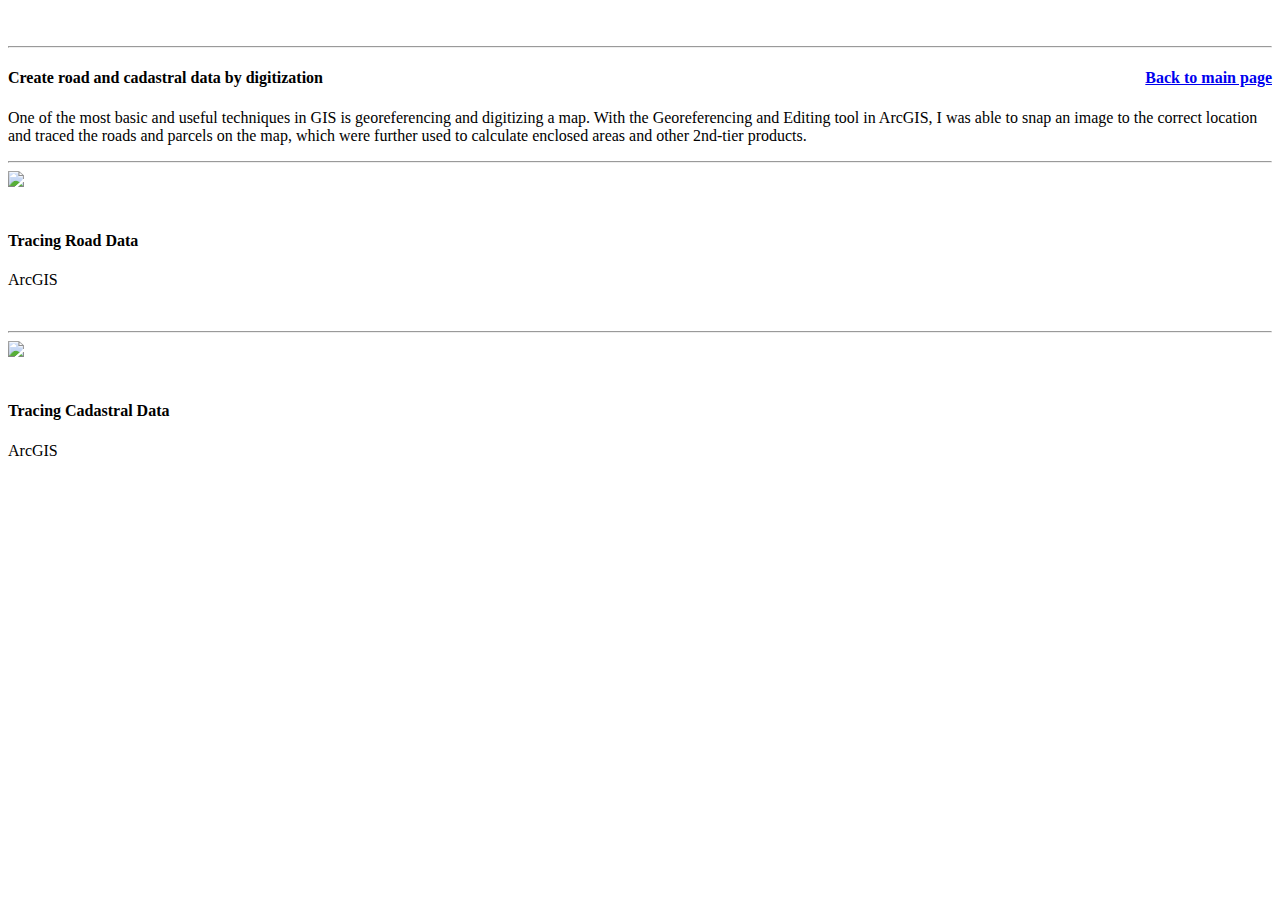
==== digitizing-map.html @ bd6ecd01 "fix image name" ====
<!DOCTYPE html>
<html lang="en">
<head>

  <!-- Basic Page Information  -->
  <meta charset="utf-8">
  <title>Jonathan Jiang</title>
  <meta name="description" content="The portfolio of Jonathan Jiang.">
  <meta name="author" content="Jonathan Jiang">

  <!-- Mobile Specific Metas  -->
  <meta name="viewport" content="width=device-width, initial-scale=1">

  <!-- FONT -->
  <link href="https://fonts.googleapis.com/css?family=Ubuntu|Open+Sans" rel="stylesheet">
  <script src="https://use.fontawesome.com/919b3d35ca.js"></script>

  <!-- CSS  -->
  <link rel="stylesheet" href="css/normalize.css">
  <link rel="stylesheet" href="css/skeleton.css">

  <!-- Favicon  -->
  <link rel="icon" type="image/png" href="images/favicon.png">

</head>

<body>
  <div style="height: 30px;"></div>
    <!-- Page Content -->
  <div class="container">
    <hr>
    <div class="container project-content">

        <!-- Project Head -->
        <div class="row">
            <div>
                <h4>Create road and cadastral data by digitization<span style="float: right; color: #999;">
                  <a href="index.html">Back to main page</a></span></h4>
                <p>
                  One of the most basic and useful techniques in GIS is georeferencing and digitizing a map.
                  With the Georeferencing and Editing tool in ArcGIS, I was able to snap an image
                  to the correct location and traced the roads and parcels on the map,
                  which were further used to calculate enclosed areas and other 2nd-tier products.
                </p>
            </div>
        </div>

        <div class="row">
          <hr>
            <div class="six columns">
                <a target="_blank" href="images/digitizing-map.PNG">
                    <img src="images/digitizing-map.PNG">
                </a>
            </div>
            <div style="height: 20px;"></div>
            <div class="five columns">
                <h4>Tracing Road Data</h4>
                <p>ArcGIS</p>
            </div>
        </div>
        <br>

        <div class="row">
          <hr>
            <div class="six columns">
                <a target="_blank" href="images/digitizing-map-2.png">
                    <img src="images/digitizing-map-2.png">
                </a>
            </div>
            <div style="height: 20px;"></div>
            <div class="five columns">
                <h4>Tracing Cadastral Data</h4>
                <p>ArcGIS</p>
            </div>
        </div>
        <br>

    </div>
  </div>

</body>

</html>
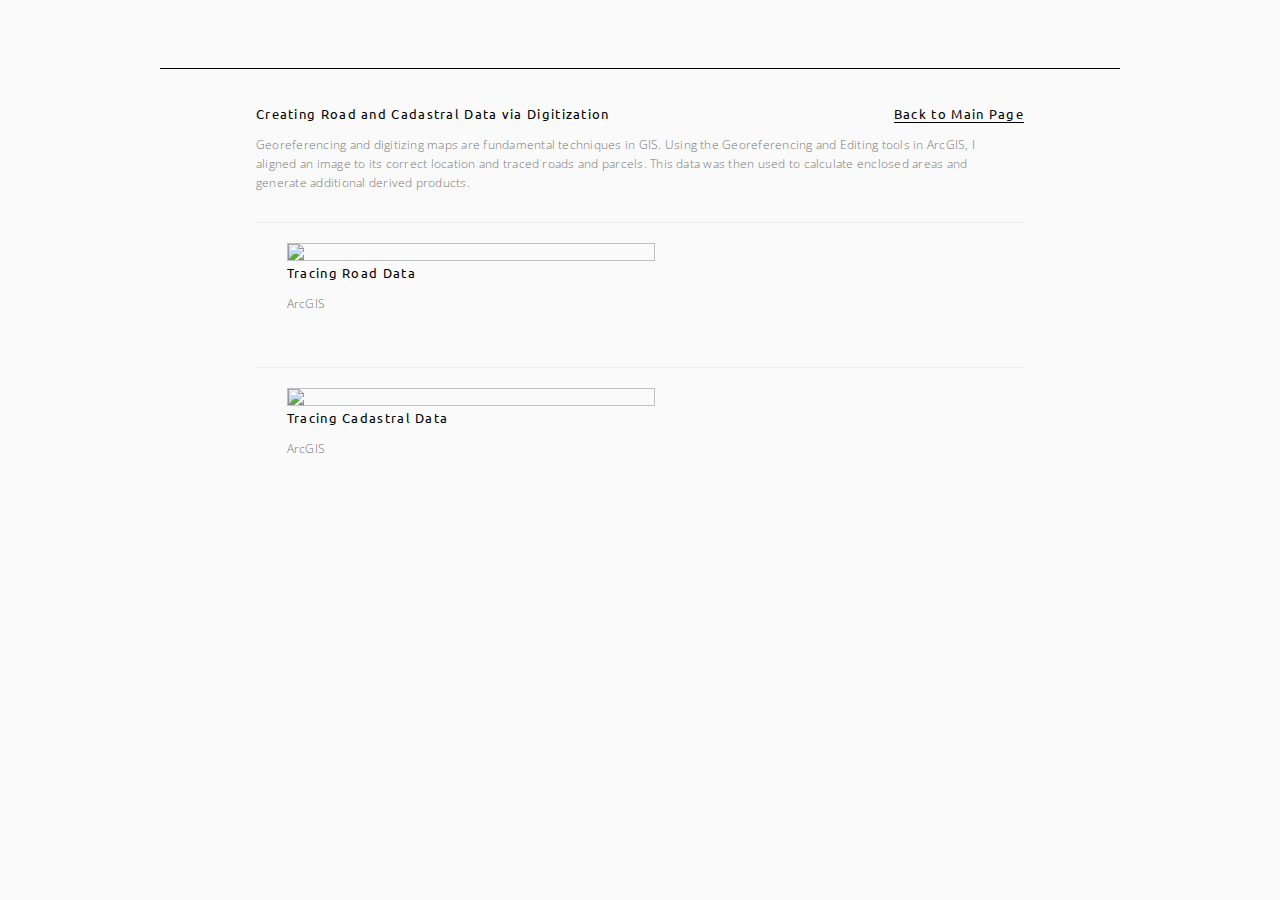
==== commit cf40f392: "Projects update" ====
--- a/digitizing-map.html
+++ b/digitizing-map.html
@@ -34,17 +34,17 @@
 
         <!-- Project Head -->
         <div class="row">
-            <div>
-                <h4>Create road and cadastral data by digitization<span style="float: right; color: #999;">
-                  <a href="index.html">Back to main page</a></span></h4>
-                <p>
-                  One of the most basic and useful techniques in GIS is georeferencing and digitizing a map.
-                  With the Georeferencing and Editing tool in ArcGIS, I was able to snap an image
-                  to the correct location and traced the roads and parcels on the map,
-                  which were further used to calculate enclosed areas and other 2nd-tier products.
-                </p>
-            </div>
-        </div>
+          <div>
+            <h4>Creating Road and Cadastral Data via Digitization
+              <span style="float: right; color: #999;">
+                <a href="index.html">Back to Main Page</a>
+              </span>
+            </h4>
+            <p>
+              Georeferencing and digitizing maps are fundamental techniques in GIS. Using the Georeferencing and Editing tools in ArcGIS, I aligned an image to its correct location and traced roads and parcels. This data was then used to calculate enclosed areas and generate additional derived products.
+            </p>
+          </div>
+        </div>        
 
         <div class="row">
           <hr>
--- a/css/skeleton.css
+++ b/css/skeleton.css
@@ -0,0 +1,365 @@
+/*
+* Skeleton V2.0.4
+* Copyright 2014, Dave Gamache
+* www.getskeleton.com
+* Free to use under the MIT license.
+* http://www.opensource.org/licenses/mit-license.php
+* 12/29/2014
+*/
+
+
+/* Table of contents
+––––––––––––––––––––––––––––––––––––––––––––––––––
+- Grid
+- Base Styles
+- Typography
+- Links
+- Buttons
+- Forms
+- Lists
+- Code
+- Tables
+- Spacing
+- Utilities
+- Clearing
+- Media Queries
+*/
+
+
+/* Grid
+–––––––––––––––––––––––––––––––––––––––––––––––––– */
+.container {
+  position: relative;
+  width: 100%;
+  max-width: 960px;
+  margin: 0 auto;
+  padding: 0 20px;
+  box-sizing: border-box; }
+.column,
+.columns {
+  width: 100%;
+  float: left;
+  box-sizing: border-box; }
+
+/* For devices larger than 400px */
+@media (min-width: 400px) {
+  .container {
+    width: 85%;
+    padding: 0; }
+}
+
+/* For devices larger than 700px */
+@media (min-width: 700px) {
+  .container {
+    width: 80%; }
+  .column,
+  .columns {
+    margin-left: 4%; }
+  .column:first-child,
+  .columns:first-child {
+    margin-left: 0; }
+
+  .one.column,
+  .one.columns                    { width: 4.66666666667%; }
+  .two.columns                    { width: 13.3333333333%; }
+  .three.columns                  { width: 22%;            }
+  .four.columns                   { width: 30.6666666667%; }
+  .five.columns                   { width: 39.3333333333%; }
+  .six.columns                    { width: 48%;            }
+  .seven.columns                  { width: 56.6666666667%; }
+  .eight.columns                  { width: 65.3333333333%; }
+  .nine.columns                   { width: 74.0%;          }
+  .ten.columns                    { width: 82.6666666667%; }
+  .eleven.columns                 { width: 91.3333333333%; }
+  .twelve.columns                 { width: 100%; }
+
+  .one-third.column               { width: 30.6666666667%; }
+  .two-thirds.column              { width: 65.3333333333%; }
+  .one-half.column                { width: 48%; }
+
+  /* Offsets */
+  .offset-by-one.column,
+  .offset-by-one.columns          { margin-left: 8.66666666667%; }
+  .offset-by-two.column,
+  .offset-by-two.columns          { margin-left: 17.3333333333%; }
+  .offset-by-three.column,
+  .offset-by-three.columns        { margin-left: 26%;            }
+  .offset-by-four.column,
+  .offset-by-four.columns         { margin-left: 34.6666666667%; }
+  .offset-by-five.column,
+  .offset-by-five.columns         { margin-left: 43.3333333333%; }
+  .offset-by-six.column,
+  .offset-by-six.columns          { margin-left: 52%;            }
+  .offset-by-seven.column,
+  .offset-by-seven.columns        { margin-left: 60.6666666667%; }
+  .offset-by-eight.column,
+  .offset-by-eight.columns        { margin-left: 69.3333333333%; }
+  .offset-by-nine.column,
+  .offset-by-nine.columns         { margin-left: 78.0%;          }
+  .offset-by-ten.column,
+  .offset-by-ten.columns          { margin-left: 86.6666666667%; }
+  .offset-by-eleven.column,
+  .offset-by-eleven.columns       { margin-left: 95.3333333333%; }
+
+  .offset-by-one-third.column,
+  .offset-by-one-third.columns    { margin-left: 34.6666666667%; }
+  .offset-by-two-thirds.column,
+  .offset-by-two-thirds.columns   { margin-left: 69.3333333333%; }
+
+  .offset-by-one-half.column,
+  .offset-by-one-half.columns     { margin-left: 52%; }
+
+}
+
+
+/* Base Styles
+–––––––––––––––––––––––––––––––––––––––––––––––––– */
+/* NOTE
+html is set to 62.5% so that all the REM measurements throughout Skeleton
+are based on 10px sizing. So basically 1.5rem = 15px :) */
+html {
+  font-size: 62.5%; }
+body {
+  font-size: 1.5rem; /* currently ems cause chrome bug misinterpreting rems on body element */
+  line-height: 1.6;
+  font-weight: 400;
+  letter-spacing: 0.02em;
+  font-family: "Open Sans", serif;
+  color: #000;
+  background-color: #FAFAFA; }
+
+
+/* Typography
+–––––––––––––––––––––––––––––––––––––––––––––––––– */
+h1, h2, h3, h4 { margin: 0; }
+h2, h3, h4 { font-weight: 400; font-family:'Ubuntu', sans-serif; letter-spacing: 0.1em; }
+h1 { font-size: 3.0rem; font-weight: 700; }
+h2 { font-size: 2.5rem; }
+h3 { font-size: 1.6rem; }
+h4 { font-size: 1.3rem; }
+
+p { margin-top: 0; }
+
+
+/* Links
+–––––––––––––––––––––––––––––––––––––––––––––––––– */
+a { color: #000; text-decoration: none; border-bottom: 1px solid #000; }
+a:hover { color: #ccc; border-bottom: 1px solid #ccc; cursor: pointer;}
+
+/* Lists
+–––––––––––––––––––––––––––––––––––––––––––––––––– */
+ul {
+  list-style: circle inside; }
+ol {
+  list-style: decimal inside; }
+ol, ul {
+  padding-left: 0;
+  margin-top: 0; }
+ul ul,
+ul ol,
+ol ol,
+ol ul {
+  margin: 1.5rem 0 1.5rem 3rem;
+  font-size: 90%; }
+li {
+  margin-bottom: 1rem; }
+
+
+/* Spacing
+–––––––––––––––––––––––––––––––––––––––––––––––––– */
+button,
+.button {
+  margin-bottom: 1rem; }
+input,
+textarea,
+select,
+fieldset {
+  margin-bottom: 1.5rem; }
+pre,
+blockquote,
+dl,
+figure,
+table,
+p,
+ul,
+ol,
+form {
+  margin-bottom: 2.5rem; }
+
+
+/* Utilities
+–––––––––––––––––––––––––––––––––––––––––––––––––– */
+.u-full-width {
+  width: 100%;
+  box-sizing: border-box; }
+.u-max-full-width {
+  max-width: 100%;
+  box-sizing: border-box; }
+.u-pull-right {
+  float: right; }
+.u-pull-left {
+  float: left; }
+
+
+/* Misc
+–––––––––––––––––––––––––––––––––––––––––––––––––– */
+hr {
+  margin-top: 3rem;
+  margin-bottom: 3.5rem;
+  border-width: 0;
+  border-top: 1px solid #000; }
+
+
+/* Clearing
+–––––––––––––––––––––––––––––––––––––––––––––––––– */
+
+/* Self Clearing Goodness */
+.container:after,
+.row:after,
+.u-cf {
+  content: "";
+  display: table;
+  clear: both; }
+
+
+/* Media Queries
+–––––––––––––––––––––––––––––––––––––––––––––––––– */
+/*
+Note: The best way to structure the use of media queries is to create the queries
+near the relevant code. For example, if you wanted to change the styles for buttons
+on small devices, paste the mobile query code up in the buttons section and style it
+there.
+*/
+
+
+/* Larger than mobile */
+@media (min-width: 400px) {}
+
+/* Larger than phablet (also point when grid becomes active) */
+@media (min-width: 550px) {}
+
+/* Larger than tablet */
+@media (min-width: 750px) {}
+
+/* Larger than desktop */
+@media (min-width: 1000px) {}
+
+/* Larger than Desktop HD */
+@media (min-width: 1200px) {}
+
+
+/* Author */
+.wf-loading p, .wf-loading h1, .wf-loading h2, .wf-loading h3 { visibility: hidden }
+
+/* Row 0 */
+.google-analytics, .project-link.google-analytics:hover { background-color: #33adff; }
+.dallas-shooting, .project-link.dallas-shooting:hover { background-color: #33adff; }
+.co2-emission, .project-link.co2-emission:hover { background-color: #33adff; }
+
+/* Row 1 */
+.zoning-maps, .project-link.zoning-maps:hover { background-color: #FA8072; }
+.large-format, .project-link.large-format:hover { background-color: #FA8072; }
+.philadelphia, .project-link.philadelphia:hover { background-color: #33adff; }
+
+/* Row 2 */
+.location-history, .project-link.location-history:hover { background-color: #33adff; }
+.three-d-buildings, .project-link.three-d-buildings:hover{background-color: #33adff}
+.traffic-lights, .project-link.traffic-lights:hover { background-color: #33adff; }
+
+/* Row 3 */
+.find-playgrounds, .project-link.find-playgrounds:hover { background-color: #EB8D31; }
+.medium-density-location, .project-link.medium-density-location:hover{background-color: #EB8D31;}
+.point-cloud, .project-link.point-cloud:hover{background-color: #C4E86C}
+
+/* Row 4 */
+.digitizing-map, .project-link.digitizing-map:hover { background-color: #FA8072; }
+.topo-audit, .project-link.topo-audit:hover{background-color: #EB8D31}
+.three-d-maps, .project-link.three-d-maps:hover{background-color: #C4E86C}
+
+.project-link { padding: 2rem 0; background-color: #FAFAFA; }
+.project-link:hover { color: #fff; background-color: #000; margin: 0 auto; }
+
+em { font-style: normal; font-weight: 700; letter-spacing: 0.02rem; }
+.spaced { margin-top: 5rem; margin-bottom: 8rem; }
+.shadowed { -webkit-filter: drop-shadow(0 0 0.5rem rgba(0,0,0,0.1)); filter: drop-shadow(0 0 0.5rem rgba(0,0,0,0.1)); }
+.centered { text-align: center; }
+.max-50 { max-width: 50%; margin-left: 20%; }
+@media (min-width: 700px) { .max-50 { max-width: 100%; margin-left: 0; } }
+.white { color: #FAFAFA; }
+.large { font-size: 2.0rem; }
+.vertical-rule { height: 20rem; width: 1px; background-color: #000; margin: 5rem auto 5rem auto; }
+
+.index-projects .columns { margin-top: 2%; margin-bottom: 2%; }
+.index-projects a .project-link { overflow: hidden; background-color: #fff; position: relative; padding: 2rem; border: 1px #fff solid; min-height: 170px; font-size: 1.3rem;}
+.index-projects a .project-link img { visibility: hidden; opacity: 1; position: absolute; width: 70%; left: 15%; top: 65%; z-index: -999; }
+.index-projects a .project-link h4 { visibility: hidden; position: absolute; bottom: 0px; left: 0px; background-color: #fafafa; color: #000; border-top: 1px solid #000; border-right: 1px solid #000;padding-right: 0.5rem;padding-left: 0.5rem; }
+.index-projects a:hover { -webkit-filter: none; filter: none; }
+.index-projects a:hover .project-link img { visibility: visible; top: 50%; transition: 0.35s; -webkit-transition: 0.35s }
+.index-projects a:hover .project-link h4 { visibility: visible; }
+.index-projects a:hover .project-link p { color: #000; }
+.index-projects a:hover .project-link { border: 1px #000 solid; -webkit-filter: drop-shadow(0 0 0 rgba(0,0,0,0)); filter: drop-shadow(0 0 0 rgba(0,0,0,0)); }
+.index-projects a, .footer-project-links a, .index-projects a:hover, footer .footer-project-links a:hover, nav a, nav a:hover { border: none; }
+
+.index-intro { margin-top: 3rem; }
+
+.index-bio { margin-top: 10rem; }
+@media (min-width: 700px) { .index-intro { margin-top: 10rem; } }
+.index-bio img {     display: block;
+    /* margin: auto; */
+    margin-bottom: 3rem;
+    /* border-radius: 5px; */
+    padding: 5px;
+    box-shadow: 0 4px 8px 0 rgba(0, 0, 0, 0.2);
+    width: 90%;}
+.index-bio p {
+    margin-left: 1.5rem;
+    margin-right: 1.5rem;
+    margin-bottom: 2.5rem;
+    letter-spacing: 0.05rem;
+}
+
+@media (min-width: 700px) { .project-intro { margin: 4rem; } }
+.project-intro { margin-top: 4rem; }
+.project-intro .splash { padding: 5rem 0 20rem 0; }
+.project-intro img {position: relative; top: -15rem; margin-bottom: -15rem; }
+.project-intro h1 { text-align: center; color: #FAFAFA; margin-bottom: 2rem; }
+
+.project-content p {
+  font-size: 12px;
+  line-height: 1.6;
+  font-weight: 300;
+  letter-spacing: 0.02em;
+  font-family: "Open Sans", serif;
+  color: #777;
+  background-color: #FAFAFA;
+  margin: 10px 10px 10px 0px;}
+
+.project-content hr {
+    margin-top: 2rem;
+    margin-bottom: 2rem;
+    border-width: 0;
+    border-top: 1px solid #eee; }
+
+.project-content img {
+    display: block;
+    margin: auto;
+    max-height: 350px;
+    max-width: 100%;
+    height: auto;
+    vertical-align: middle;
+    border: 0.1px solid #c0c0c0;
+    }
+
+.resume h4 { margin-bottom: 1.0rem; }
+.resume p {line-height: 2;}
+
+footer .footer-contact { margin-top: 5rem; margin-left: 0;}
+footer .footer-contact a, footer .footer-contact span { border: none; color: #ccc; }
+footer .footer-contact a:hover { border: none; color: #000; }
+
+.resume #expand { margin-top: 2rem; padding: 0 7%; background-color: #fff; }
+input { display: none; visibility: hidden; }
+label h3::after { content: "+"; }
+#expand { max-height: 0; overflow: hidden; transition: max-height 0.7s; -webkit-transition: max-height 0.7s; }
+#toggle:checked ~ #expand { max-height: 3000px; }
+#toggle:checked ~ label h3::after { content: "-"; }
